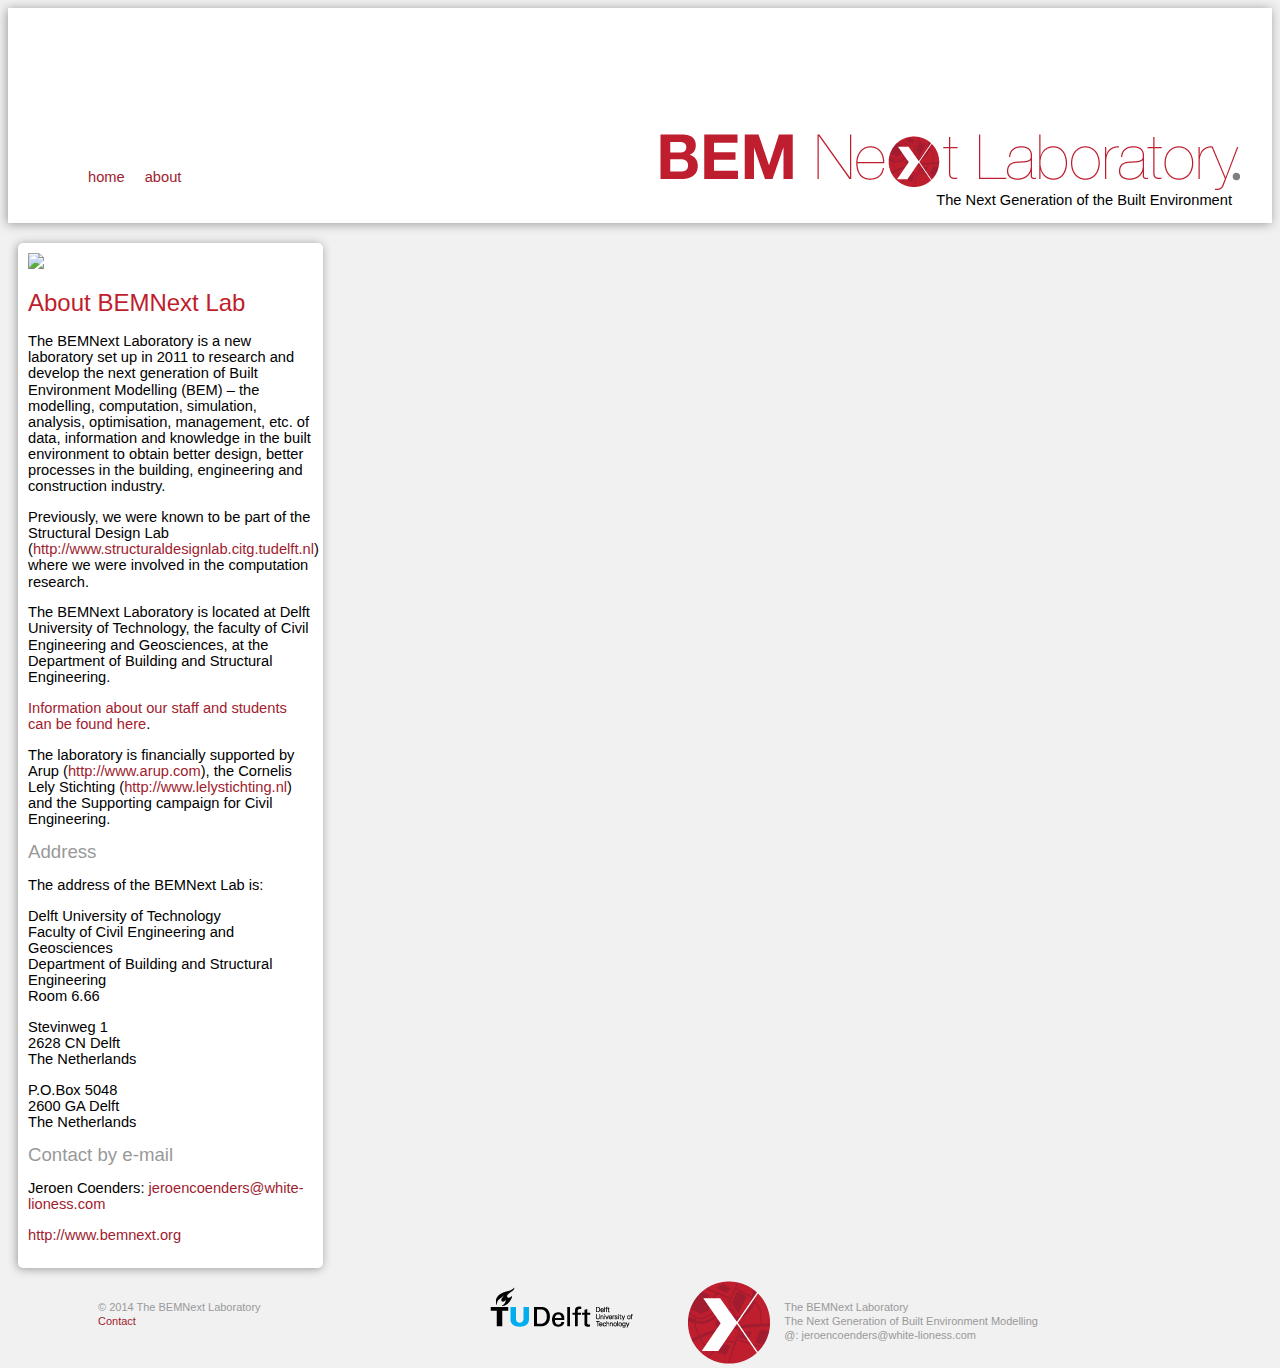
==== about.html @ 1531a955 "About pagina, images verkeerd verschaald" ====
<!DOCTYPE html>

<html lang="en">

<head>
	<meta charset="UTF-8">
	<title>BEMNext Laboratory</title>
	
	<link href="css/bemnext.css" rel="stylesheet">
</head>

<body>
	
<div id="header">
	<ul>
		<li><a href="index.html">home</a><li>
		<li><a href="about">about</a></li>
	</ul>
		<img src="img/BEMNext-Headers.png"/>
		<p>The Next Generation of the Built Environment</p>
</div>
	
<div class="item2">
		<img src="http://networkeddesign.files.wordpress.com/2012/07/methods.jpg?w=357&h=230" class="resize-fit-center"/>
		<h1>About BEMNext Lab</h1>
		<p>The BEMNext Laboratory is a new laboratory set up in 2011 to research and develop the next generation of Built Environment Modelling (BEM) – the modelling, computation, simulation, analysis, optimisation, management, etc. of data, information and knowledge in the built environment to obtain better design, better processes in the building, engineering and construction industry.</p>
		<p>Previously, we were known to be part of the Structural Design Lab (<a href="http://www.structuraldesignlab.citg.tudelft.nl" sl-processed="1">http://www.structuraldesignlab.citg.tudelft.nl</a>) where we were involved in the computation research.</p>
		<p>The BEMNext Laboratory is located at Delft University of Technology, the faculty of Civil Engineering and Geosciences, at the Department of Building and Structural Engineering.</p>
		<p><a title="People" href="http://bemnext.org/about/people/" sl-processed="1">Information about our staff and students can be found here</a>.</p>
		<p>The laboratory is financially supported by Arup (<a href="http://www.arup.com" sl-processed="1">http://www.arup.com</a>), the Cornelis Lely Stichting (<a href="http://www.lelystichting.nl/" sl-processed="1">http://www.lelystichting.nl</a>) and the Supporting campaign for Civil Engineering.</p>
		<h2>Address</h2>
		<p>The address of the BEMNext Lab is:<p>
		<p>Delft University of Technology<br>Faculty of Civil Engineering and Geosciences<br>Department of Building and Structural Engineering<br>Room 6.66</p>
		<p>Stevinweg 1<br>2628 CN Delft<br>The Netherlands</p>
		<p>P.O.Box 5048<br>2600 GA Delft<br>The Netherlands</p>
		<h2>Contact by e-mail</h2>
		<p>Jeroen Coenders: <a href="mailto:jeroencoenders@white-lioness.com" sl-processed="1">jeroencoenders@white-lioness.com</a></p>
		<p><a title="Projects" href="http://www.bemnext.org" sl-processed="1">http://www.bemnext.org</a></p>
	</div>


</body>

<footer>
	<div id="footer">
		<div class="site-footer">
			 <div class="left">
				 <ul class="site-footer-links left">
					 <li>&copy; 2014 The BEMNext Laboratory</li>
					 <li><a href="about.html">Contact</a></li>	 
				 </ul>
			 </div>
			 <div class="right">
				 <img src="img/TU_d_line_P1_full_color.png" class="left">
				 <img src="img/BEMNext-Footer.png" class="left">
				 <ul class="site-footer-links right">
					 <li>The BEMNext Laboratory</li>
					 <li>The Next Generation of Built Environment Modelling</li>
					 <li>@: jeroencoenders@white-lioness.com</li>
				 </ul>
			 </div>
		</div>
	</div>
</footer>
---- css/bemnext.css ----
/*!
 * BEMNext Lab
 *
 * Copyright 2013 White Lioness technologies
 * Licensed under the Apache License v2.0
 * http://www.apache.org/licenses/LICENSE-2.0
 *
 * Designed and built with all the love in the world.
 */
 
body {
	background-color: #F1F1F2;
}

h1 {
	font-family: "Helvetica Neue", Helvetica, Arial, sans-serif;
	font-size: 18pt;
	font-weight: 500;
  	color: #BE1E2D;
}

h2 {
	font-family: "Helvetica Neue", Helvetica, Arial, sans-serif;
	font-size: 14pt;
	font-weight: 300;
	line-height: 1;
  	color: #999999;
}

h3 {
	font-family: "Helvetica Neue", Helvetica, Arial, sans-serif;
	font-size: 11pt;
	font-weight: 100;
	line-height: 1;
  	color: #000000;
}

h4 {
	font-family: "Helvetica Neue", Helvetica, Arial, sans-serif;
	font-size: 9pt;
	font-weight: 200;
	line-height: 1;
  	color: #000000;
}

p {
	font-family: "Helvetica Neue", Helvetica, Arial, sans-serif;
	font-size: 11pt;
	font-weight: 200;
	line-height: 1.1;
  	color: #000000; 
}

a {
	text-decoration: none;
	color: #A01C2E;
}

li {
	font-family: "Helvetica Neue", Helvetica, Arial, sans-serif;
	font-size: 11pt;
	font-weight: 400;
	line-height: 1.3;
  	color: #999999;
}

ul {
	list-style-type:none;
}

#header ul > li {
	display: inline-block;
	margin-right: 10px;
}

#footer li {
	font-size: 11px;
}

footer ul {
   display:inline;
   padding: 10px;
}


#header {
	height: 215px;
	background-color: #FFFFFF;
	margin-bottom: 10px;
	position: relative;
	box-shadow: -1px 1px 10px #999999;
}

#header img {
	position: absolute;
	bottom: 20px;
	right: 10px;
}

#header p {
	position: absolute;
	bottom: 0px;
	right: 40px;
}

#header ul {
	position: absolute;
	bottom: 20px;
	left: 40px;
	color: red;
}

.container {
	max-width: 1040px;
	position: relative;
	margin-left: auto;
	margin-right: auto;
}

.item {
	height: 100%;
	width: 285px;
	background-color: #FFFFFF;
	float: left;
	margin: 10px;
	padding: 10px;
	border-radius: 5px;
	display: inline-block;
	vertical-align: top;
	box-shadow: -1px 1px 10px #999999;
}

.item2 {
	height: 100%;
	width: 285px;
	background-color: #FFFFFF;
	float: left;
	margin: 10px;
	padding: 10px;
	border-radius: 5px;
	display: inline-block;
	vertical-align: top;
	box-shadow: -1px 1px 10px #999999;
}
}

.resize-fit-center {
	width: 100%;
    height: auto;
    vertical-align: middle;
}

#footer {
	height: 80px;
	width: 1040px;
	background-color: #F1F1F2;
	clear: both;
}


.site-footer{
   position: relative;
   font-size: 12px;
   font-family: inherit;
   color: #686A6A;
}

.site-footer-links .left{
   position: absolute;
   float: left;
   margin: 0px;
   list-style: none;
}

.left {
	float: left;
	margin-left: 40px;
}

.site-footer-links .right {
  position: absolute;
  float: right;
  margin-left: 15%;
}

.right {
	float: right;
}

.site-footer .center {
   position: absolute;
   left:50%;
}
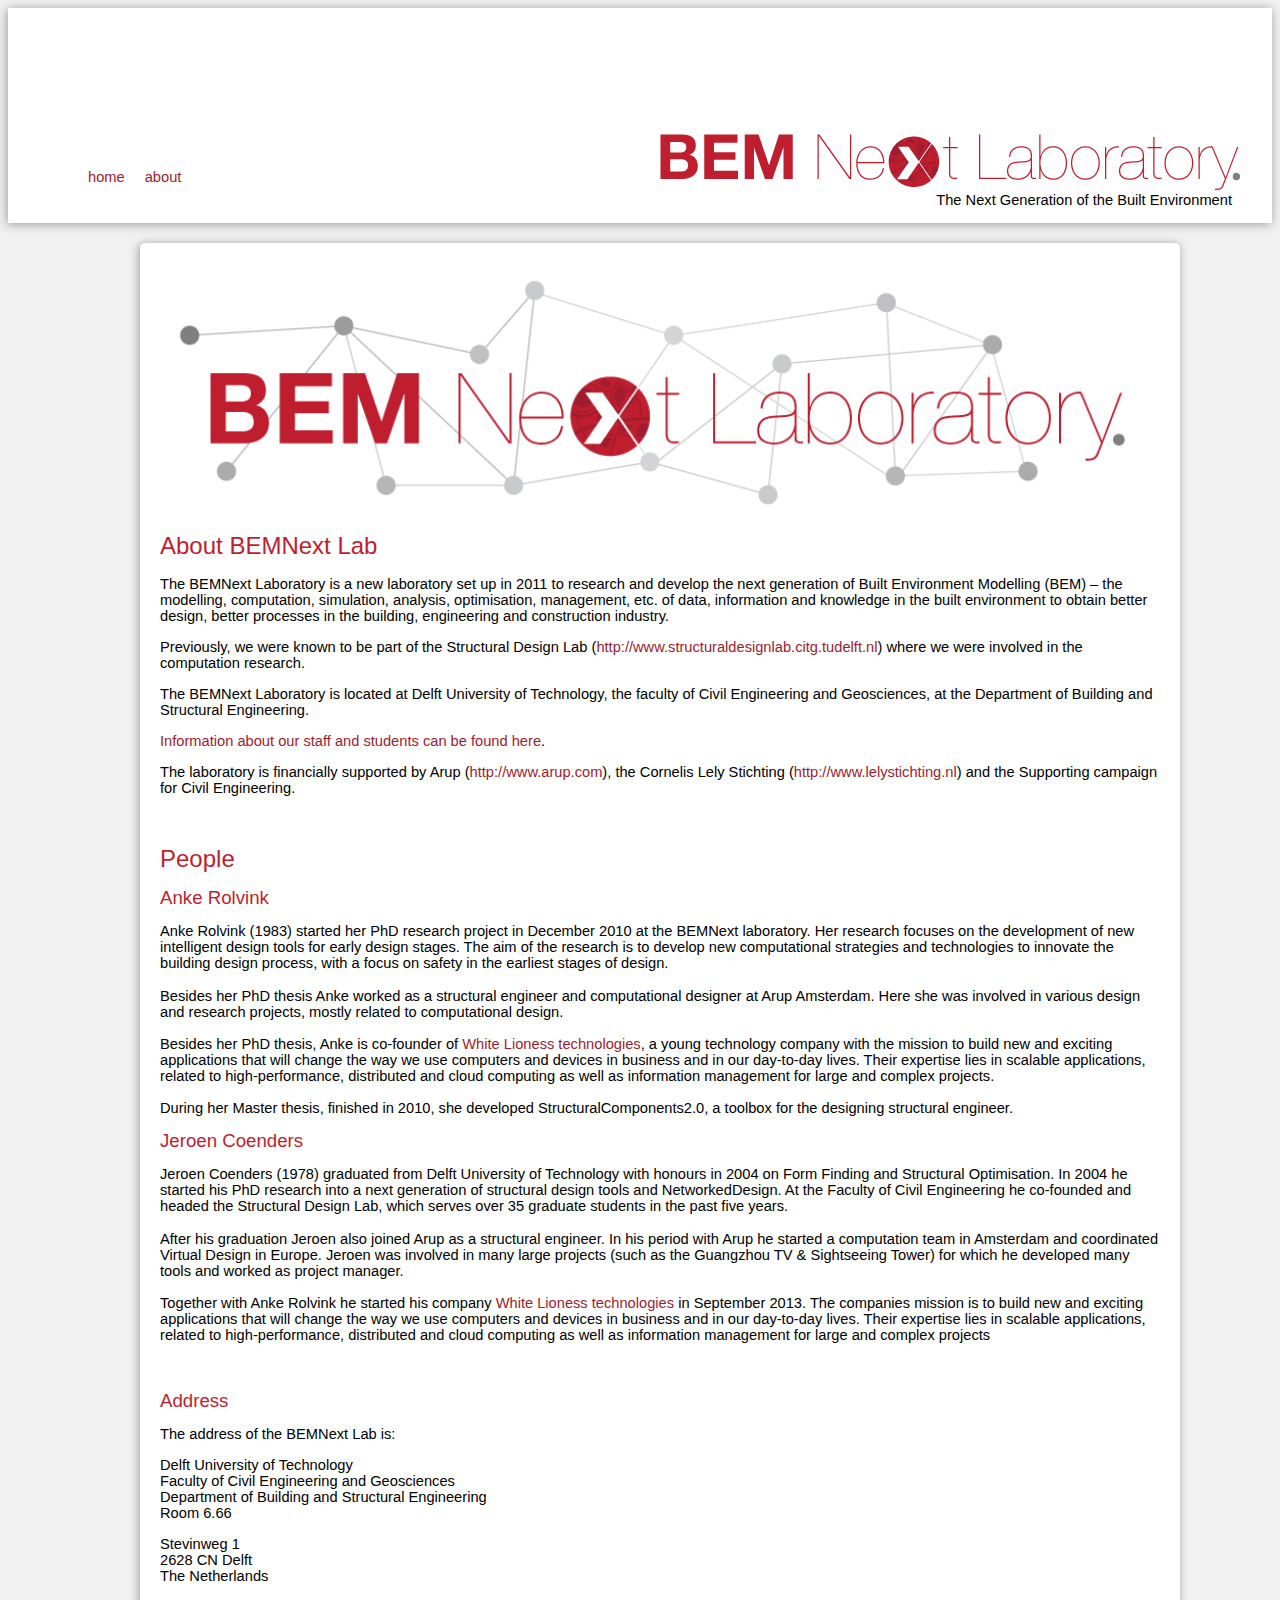
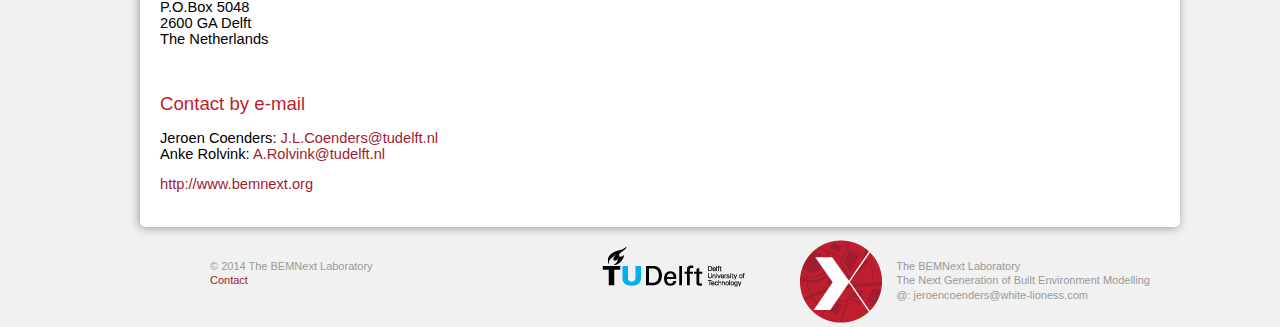
==== commit b87274e1: "ABOUT People" ====
--- a/about.html
+++ b/about.html
@@ -20,23 +20,39 @@
 		<p>The Next Generation of the Built Environment</p>
 </div>
 	
-<div class="item2">
-		<img src="http://networkeddesign.files.wordpress.com/2012/07/methods.jpg?w=357&h=230" class="resize-fit-center"/>
+<div class="container">
+	<div class="item2">
+		<img src="img/BEMNext-About.png" class="resize-fit-center"/>
 		<h1>About BEMNext Lab</h1>
 		<p>The BEMNext Laboratory is a new laboratory set up in 2011 to research and develop the next generation of Built Environment Modelling (BEM) – the modelling, computation, simulation, analysis, optimisation, management, etc. of data, information and knowledge in the built environment to obtain better design, better processes in the building, engineering and construction industry.</p>
 		<p>Previously, we were known to be part of the Structural Design Lab (<a href="http://www.structuraldesignlab.citg.tudelft.nl" sl-processed="1">http://www.structuraldesignlab.citg.tudelft.nl</a>) where we were involved in the computation research.</p>
 		<p>The BEMNext Laboratory is located at Delft University of Technology, the faculty of Civil Engineering and Geosciences, at the Department of Building and Structural Engineering.</p>
 		<p><a title="People" href="http://bemnext.org/about/people/" sl-processed="1">Information about our staff and students can be found here</a>.</p>
 		<p>The laboratory is financially supported by Arup (<a href="http://www.arup.com" sl-processed="1">http://www.arup.com</a>), the Cornelis Lely Stichting (<a href="http://www.lelystichting.nl/" sl-processed="1">http://www.lelystichting.nl</a>) and the Supporting campaign for Civil Engineering.</p>
+		<br>
+		<h1>People</h1>
+		<h2>Anke Rolvink<h2>
+		<p>Anke Rolvink (1983) started her PhD research project in December 2010 at the BEMNext laboratory. Her research focuses on the development of new intelligent design tools for early design stages. The aim of the research is to develop new computational strategies and technologies to innovate the building design process, with a focus on safety in the earliest stages of design.
+			<br><br>Besides her PhD thesis Anke worked as a structural engineer and computational designer at Arup Amsterdam. Here she was involved in various design and research projects, mostly related to computational design.
+			<br><br>Besides her PhD thesis, Anke is co-founder of <a href="www.white-lioness.nl">White Lioness technologies</a>, a young technology company with the mission to build new and exciting applications that will change the way we use computers and devices in business and in our day-to-day lives. Their expertise lies in scalable applications, related to high-performance, distributed and cloud computing as well as information management for large and complex projects.
+			<br><br>During her Master thesis, finished in 2010, she developed StructuralComponents2.0, a toolbox for the designing structural engineer.</p>
+		<h2>Jeroen Coenders</h2>
+		<p>Jeroen Coenders (1978) graduated from Delft University of Technology with honours in 2004 on Form Finding and Structural Optimisation. In 2004 he started his PhD research into a next generation of structural design tools and NetworkedDesign. At the Faculty of Civil Engineering he co-founded and headed the Structural Design Lab, which serves over 35 graduate students in the past five years. 
+			<br><br>After his graduation Jeroen also joined Arup as a structural engineer. In his period with Arup he started a computation team in Amsterdam and coordinated Virtual Design in Europe. Jeroen was involved in many large projects (such as the Guangzhou TV & Sightseeing Tower) for which he developed many tools and worked as project manager. 
+			<br><br>Together with Anke Rolvink he started his company <a href="www.white-lioness.nl">White Lioness technologies</a> in September 2013. The companies mission is to build new and exciting applications that will change the way we use computers and devices in business and in our day-to-day lives. Their expertise lies in scalable applications, related to high-performance, distributed and cloud computing as well as information management for large and complex projects
+		</p>
+		<br>
 		<h2>Address</h2>
 		<p>The address of the BEMNext Lab is:<p>
 		<p>Delft University of Technology<br>Faculty of Civil Engineering and Geosciences<br>Department of Building and Structural Engineering<br>Room 6.66</p>
 		<p>Stevinweg 1<br>2628 CN Delft<br>The Netherlands</p>
 		<p>P.O.Box 5048<br>2600 GA Delft<br>The Netherlands</p>
-		<h2>Contact by e-mail</h2>
-		<p>Jeroen Coenders: <a href="mailto:jeroencoenders@white-lioness.com" sl-processed="1">jeroencoenders@white-lioness.com</a></p>
+		<br><h2>Contact by e-mail</h2>
+		<p>Jeroen Coenders: <a href="mailto:J.L.Coenders@tudelft.nl" sl-processed="1">J.L.Coenders@tudelft.nl</a><br>
+		Anke Rolvink: <a href="mailto:A.Rolvink@tudelft.nl" sl-processed="1">A.Rolvink@tudelft.nl</a></p>
 		<p><a title="Projects" href="http://www.bemnext.org" sl-processed="1">http://www.bemnext.org</a></p>
 	</div>
+</div>
 
 
 </body>
--- a/css/bemnext.css
+++ b/css/bemnext.css
@@ -22,9 +22,9 @@
 h2 {
 	font-family: "Helvetica Neue", Helvetica, Arial, sans-serif;
 	font-size: 14pt;
-	font-weight: 300;
+	font-weight: 400;
 	line-height: 1;
-  	color: #999999;
+  	color: #BE1E2D;
 }
 
 h3 {
@@ -111,15 +111,16 @@
 }
 
 .container {
-	max-width: 1040px;
+	max-width: 1020px;
 	position: relative;
 	margin-left: auto;
 	margin-right: auto;
+
 }
 
 .item {
-	height: 100%;
-	width: 285px;
+	height: 600px;
+	width: 300px;
 	background-color: #FFFFFF;
 	float: left;
 	margin: 10px;
@@ -132,17 +133,17 @@
 
 .item2 {
 	height: 100%;
-	width: 285px;
+	width: 1000px;
 	background-color: #FFFFFF;
 	float: left;
 	margin: 10px;
-	padding: 10px;
+	padding: 20px;
 	border-radius: 5px;
 	display: inline-block;
 	vertical-align: top;
 	box-shadow: -1px 1px 10px #999999;
 }
-}
+
 
 .resize-fit-center {
 	width: 100%;
@@ -155,6 +156,7 @@
 	width: 1040px;
 	background-color: #F1F1F2;
 	clear: both;
+	margin: auto;
 }
 
 
